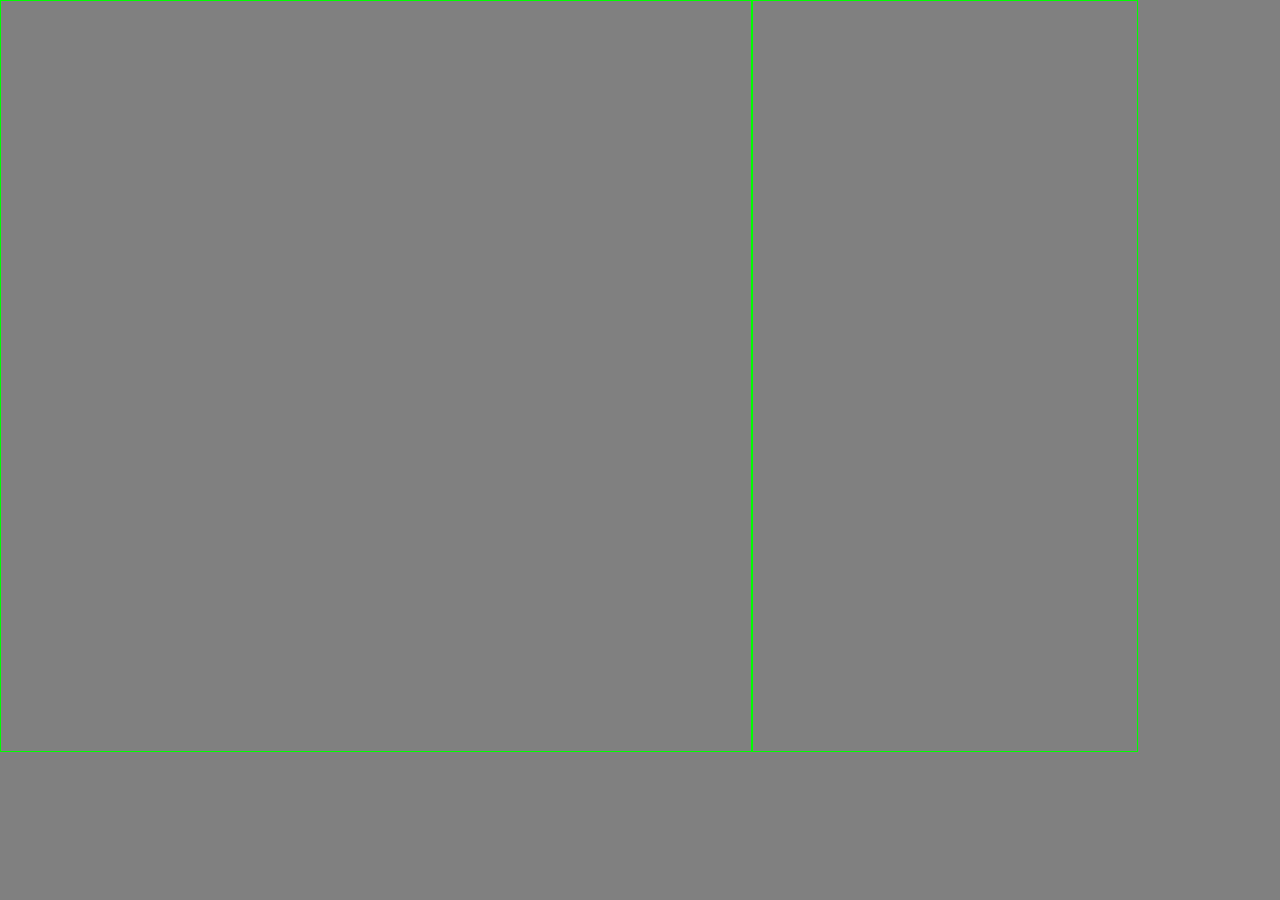
==== task 2/index.html @ cd604f9e "test tasks" ====
<!DOCTYPE HTML>
<html>
  <head>
    <meta charset="utf-8">
    <title>Task 2</title>
    <link rel="stylesheet" href="main.css">
  </head>
  <body>
    <div class="container">
      <canvas class="grid" id="grid" width="750" height="750"></canvas>
      <div class="result" id="result">
    <script src="main.js"></script>
    <!--<script src="canvas.js"></script>-->
  </body>
</html>
---- task 2/main.css ----
html, body {
  margin: 0;
  padding: 0;
  background-color: #808080;
}
.container {
  display: flex;
  justify-content: start;
}
.grid {
  border: 1px solid #00FF00;
}
.result {
  border: 1px solid #00FF00;
  min-width: 30%;
}
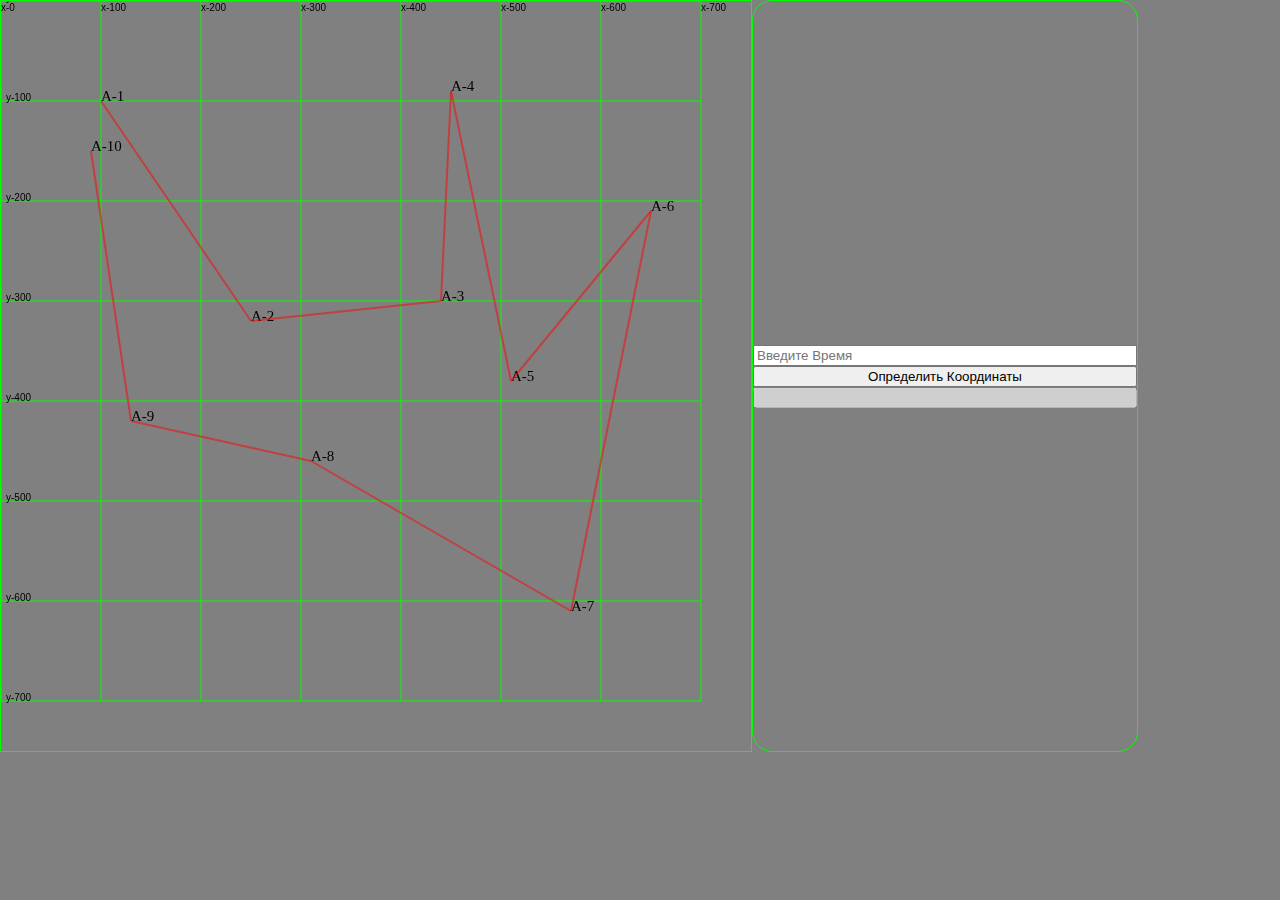
==== commit d71daa84: "Add files via upload" ====
--- a/task 2/index.html
+++ b/task 2/index.html
@@ -9,7 +9,11 @@
     <div class="container">
       <canvas class="grid" id="grid" width="750" height="750"></canvas>
       <div class="result" id="result">
+        <input type="text" id="input" placeholder="Введите Время">
+        <button type="submint" id="submint">Определить Координаты</button>
+        <input type="text" id="output" disabled>
+      </div>
     <script src="main.js"></script>
-    <!--<script src="canvas.js"></script>-->
+    <script src="canvas.js"></script>
   </body>
 </html>
--- a/task 2/main.css
+++ b/task 2/main.css
@@ -12,5 +12,9 @@
 }
 .result {
   border: 1px solid #00FF00;
+  border-radius: 20px;
   min-width: 30%;
+  display: flex;
+  flex-direction: column;
+  justify-content: center;
 }
